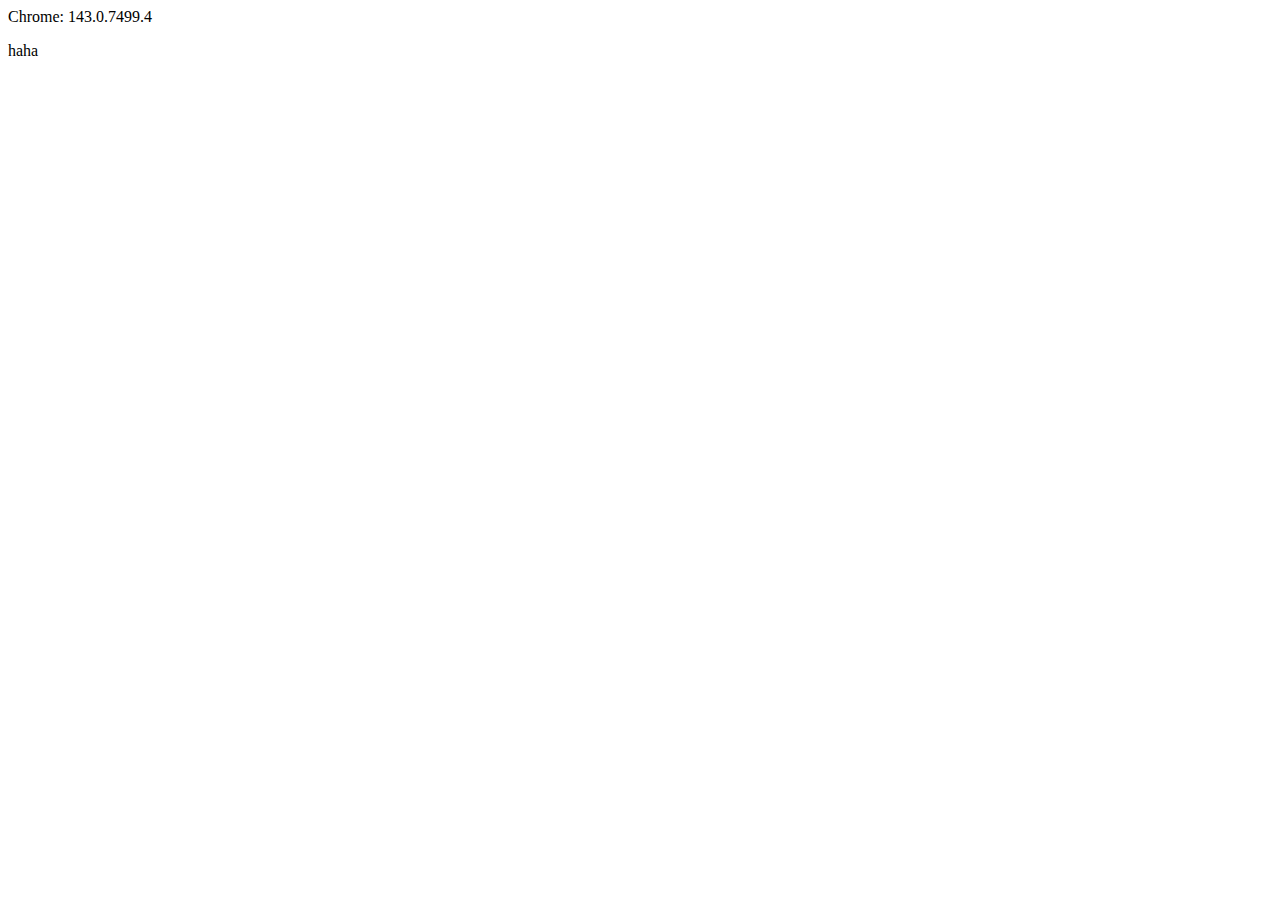
==== bootstrapTest/html/bower.html @ e9034681 "vue  bootstrap 浏览器版本验证" ====
<!DOCTYPE html>
<html lang="en">
<head>
	<meta charset="UTF-8">
	<title>Document</title>
</head>
<script type="text/javascript">

		var Sys = {};
        var ua = navigator.userAgent.toLowerCase();
        var s;
        (s = ua.match(/msie ([\d.]+)/)) ? Sys.ie = s[1] :
        (s = ua.match(/firefox\/([\d.]+)/)) ? Sys.firefox = s[1] :
        (s = ua.match(/chrome\/([\d.]+)/)) ? Sys.chrome = s[1] :
        (s = ua.match(/opera.([\d.]+)/)) ? Sys.opera = s[1] :
        (s = ua.match(/version\/([\d.]+).*safari/)) ? Sys.safari = s[1] : 0;
        /*var Sys = {};
        var ua = navigator.userAgent.toLowerCase();
        if (window.ActiveXObject)
            Sys.ie = ua.match(/msie ([\d.]+)/)[1]
        else if (document.getBoxObjectFor)
            Sys.firefox = ua.match(/firefox\/([\d.]+)/)[1]
        else if (window.MessageEvent && !document.getBoxObjectFor)
            Sys.chrome = ua.match(/chrome\/([\d.]+)/)[1]
        else if (window.opera)
            Sys.opera = ua.match(/opera.([\d.]+)/)[1]
        else if (window.openDatabase)
            Sys.safari = ua.match(/version\/([\d.]+)/)[1];*/
        
        //���½��в���
        if(Sys.ie){
        	document.write('IE: '+Sys.ie);
        } 
        if(Sys.firefox){
        	document.write('Firefox: '+Sys.firefox);	
        } 
        if(Sys.chrome){
			document.write('Chrome: '+Sys.chrome);
        } 
        if(Sys.opera) {
        	document.write('Opera: '+Sys.opera);
        }
        if(Sys.safari){
        	document.write('Safari: '+Sys.safari);
        } 
    </script>

<body>
	<div>
		<p>
			haha
		</p>

	</div>
</body>
</html>
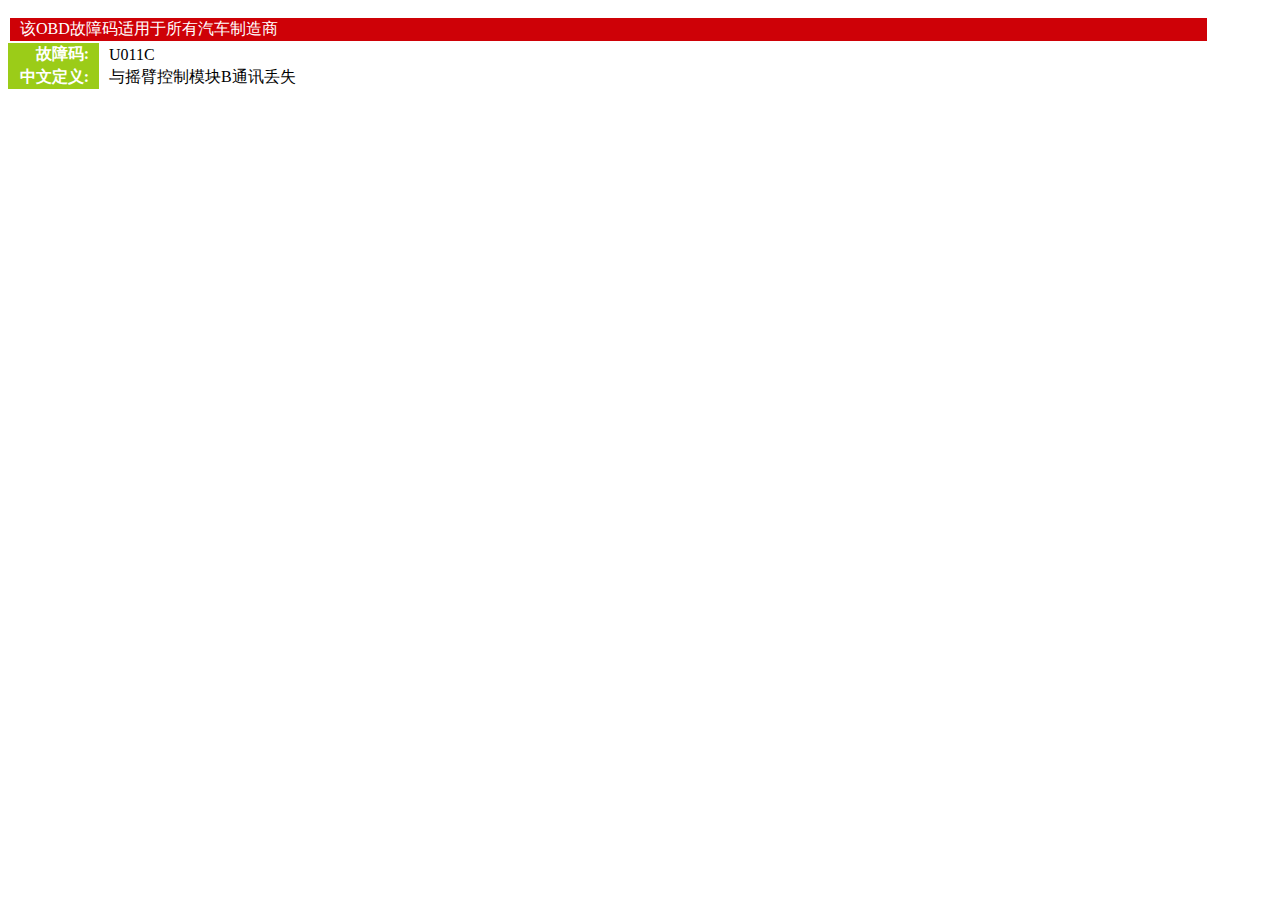
==== commit f58c37d9: "qianduan" ====
--- a/bootstrapTest/html/bower.html
+++ b/bootstrapTest/html/bower.html
@@ -1,10 +1,10 @@
 <!DOCTYPE html>
 <html lang="en">
 <head>
-	<meta charset="UTF-8">
+	<meta charset="gb2312">
 	<title>Document</title>
 </head>
-<script type="text/javascript">
+<!--<script type="text/javascript">
 
 		var Sys = {};
         var ua = navigator.userAgent.toLowerCase();
@@ -43,12 +43,42 @@
         if(Sys.safari){
         	document.write('Safari: '+Sys.safari);
         } 
-    </script>
+    </script>-->
 
 <body>
 	<div>
 		<p>
-			haha
+			<table style="POSITION:relative;WIDTH:95%;">
+
+<TBODY>
+
+<tr style="BACKGROUND-COLOR:#ce0107">
+
+<td style="PADDING-LEFT:10px;TEXT-ALIGN:left;FONT-SIZE:16px;color:#FFFFFF;">��OBD��������������������������</TD></TR></TBODY></TABLE>
+
+<table style="POSITION:relative;WIDTH:95%;BORDER-COLLAPSE:collapse;">
+
+<TBODY>
+
+<TR>
+
+<th style="TEXT-ALIGN:right;PADDING-right:10px;WIDTH:80px;FONT-WEIGHT:bold;BACKGROUND-COLOR:#9bcc18;color:#FFFFFF;">������:</TH>
+
+<td style="PADDING-LEFT:10px;FONT-SIZE:16px">U011C</TD></TR>
+
+<TR>
+
+<th style="TEXT-ALIGN:right;PADDING-right:10px;WIDTH:80px;FONT-WEIGHT:bold;BACKGROUND-COLOR:#9bcc18;color:#FFFFFF;">���Ķ���:</TH>
+
+<td style="PADDING-LEFT:10px;FONT-SIZE:16px">��ҡ�ۿ���ģ��BͨѶ��ʧ</TD></TR>
+
+<TR>
+
+
+
+
+
+</TBODY></TABLE>
 		</p>
 
 	</div>
